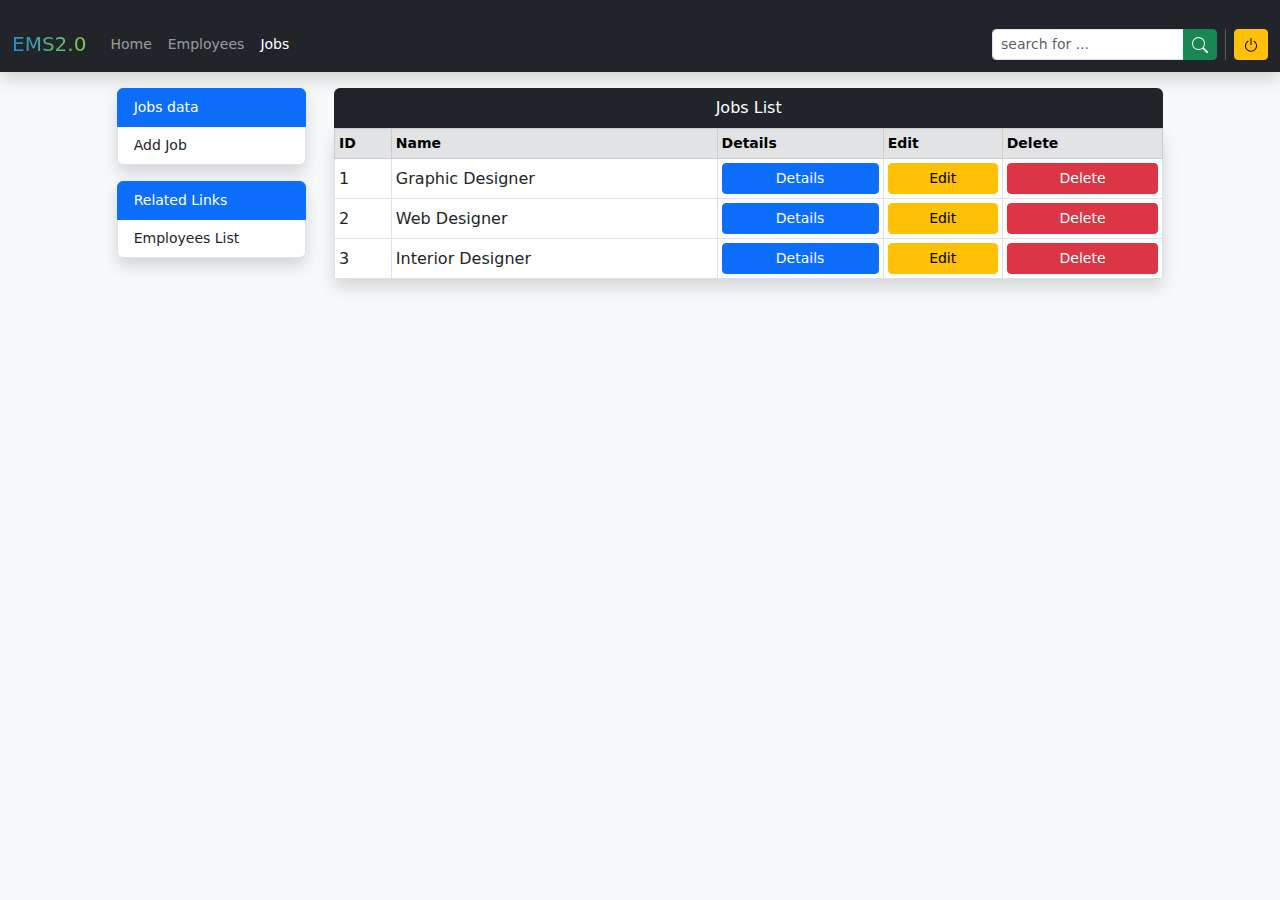
==== task3/jobs.html @ 196d72c3 "first commit" ====
<!DOCTYPE html>
<html lang="en">
  <head>
    <meta charset="UTF-8" />
    <meta name="viewport" content="width=device-width, initial-scale=1.0" />
    <title>Jobs page</title>
    <link rel="stylesheet" href="../bootstrap__/css/bootstrap.min.css" />
    <link rel="stylesheet" href="style.css" />
  </head>
  <body class="bg-light">
    <!--#region navbar-->
    <nav class="navbar navbar-dark navbar-expand-lg bg-dark shadow bg">
      <div class="container-fluid mt-3">
        <a class="navbar-brand brandGradient" href="dashboard.html">EMS2.0</a>
        <button
          class="navbar-toggler"
          type="button"
          data-bs-toggle="collapse"
          data-bs-target="#navbarSupportedContent"
          aria-controls="navbarSupportedContent"
          aria-expanded="false"
          aria-label="Toggle navigation"
        >
          <span class="navbar-toggler-icon"></span>
        </button>
        <div class="collapse navbar-collapse small" id="navbarSupportedContent">
          <ul class="navbar-nav me-auto mb-2 mb-lg-0">
            <li class="nav-item">
              <a class="nav-link" aria-current="page" href="dashboard.html"
                >Home</a
              >
            </li>
            <li class="nav-item">
              <a class="nav-link" href="employees.html">Employees</a>
            </li>
            <li class="nav-item">
              <a class="nav-link active" href="jobs.html">Jobs</a>
            </li>
          </ul>
          <form class="d-flex gap-2" role="search">
            <div class="input-group">
              <input
                type="text"
                class="form-control form-control-sm"
                placeholder="search for ..."
              />

              <button class="btn btn-success btn-sm" type="button">
                <svg
                  xmlns="http://www.w3.org/2000/svg"
                  width="16"
                  height="16"
                  fill="currentColor"
                  class="bi bi-search"
                  viewBox="0 0 16 16"
                >
                  <path
                    d="M11.742 10.344a6.5 6.5 0 1 0-1.397 1.398h-.001c.03.04.062.078.098.115l3.85 3.85a1 1 0 0 0 1.415-1.414l-3.85-3.85a1.007 1.007 0 0 0-.115-.1zM12 6.5a5.5 5.5 0 1 1-11 0 5.5 5.5 0 0 1 11 0z"
                  />
                </svg>
              </button>
            </div>
            <div class="vr text-white"></div>
            <button class="btn btn-warning btn-sm" type="button">
              <svg
                xmlns="http://www.w3.org/2000/svg"
                width="16"
                height="16"
                fill="currentColor"
                class="bi bi-power"
                viewBox="0 0 16 16"
              >
                <path d="M7.5 1v7h1V1h-1z" />
                <path
                  d="M3 8.812a4.999 4.999 0 0 1 2.578-4.375l-.485-.874A6 6 0 1 0 11 3.616l-.501.865A5 5 0 1 1 3 8.812z"
                />
              </svg>
            </button>
          </form>
        </div>
      </div>
    </nav>
    <!--#endregion navbar-->
    <!--#region jobslist-->
    <div class="container-fluid mt-3">
      <div class="row justify-content-center gap-1">
        <div class="col-md-2">
          <ul class="list-group shadow small mb-3">
            <li class="list-group-item active" aria-current="true">
              Jobs data
            </li>
            <a
              href="#addjob"
              data-bs-toggle="modal"
              class="list-group-item list-group-item-action"
              >Add Job</a
            >
          </ul>
          <ul class="list-group shadow small">
            <li class="list-group-item active" aria-current="true">
              Related Links
            </li>
            <a
              href="employees.html"
              class="list-group-item list-group-item-action"
            >
              Employees List
            </a>
          </ul>
        </div>
        <div class="col-md-8">
          <table class="table table-bordered caption-top table-sm shadow">
            <caption class="text-bg-dark text-center rounded-top">
              Jobs List
            </caption>
            <thead class="small table-secondary">
              <tr>
                <th scope="col">ID</th>
                <th scope="col" colspan="3">Name</th>
                <th scope="col">Details</th>
                <th scope="col">Edit</th>
                <th scope="col">Delete</th>
              </tr>
            </thead>
            <tbody>
              <tr class="align-middle">
                <td scope="row">1</td>
                <td colspan="3">Graphic Designer</td>
                <td>
                  <a
                    href="#jobdetail"
                    data-bs-toggle="modal"
                    class="btn btn-sm btn-primary d-block"
                    >Details</a
                  >
                </td>
                <td>
                  <a
                    href="#editjob"
                    data-bs-toggle="modal"
                    class="btn btn-sm btn-warning d-block"
                    >Edit</a
                  >
                </td>
                <td>
                  <a
                    href="#deletejob"
                    data-bs-toggle="modal"
                    class="btn btn-sm btn-danger d-block"
                    >Delete</a
                  >
                </td>
              </tr>
              <tr class="align-middle">
                <td scope="row">2</td>
                <td colspan="3">Web Designer</td>
                <td>
                  <a href="#" class="btn btn-sm btn-primary d-block">Details</a>
                </td>
                <td>
                  <a href="#" class="btn btn-sm btn-warning d-block">Edit</a>
                </td>
                <td>
                  <a href="#" class="btn btn-sm btn-danger d-block">Delete</a>
                </td>
              </tr>
              <tr class="align-middle">
                <td scope="row">3</td>
                <td colspan="3">Interior Designer</td>
                <td>
                  <a href="#" class="btn btn-sm btn-primary d-block">Details</a>
                </td>
                <td>
                  <a href="#" class="btn btn-sm btn-warning d-block">Edit</a>
                </td>
                <td>
                  <a href="#" class="btn btn-sm btn-danger d-block">Delete</a>
                </td>
              </tr>
            </tbody>
          </table>
        </div>
      </div>
    </div>
    <!--#endregion jobslist-->
    <!--#region add job Modal-->
    <div
      class="modal fade"
      id="addjob"
      tabindex="-1"
      aria-labelledby="exampleModalLabel"
      aria-hidden="true"
      style="backdrop-filter: blur(5px)"
      data-bs-backdrop="static"
    >
      <div class="modal-dialog modal-dialog-centered">
        <div class="modal-content">
          <div class="modal-header text-bg-dark">
            <h1 class="modal-title fs-5" id="exampleModalLabel">
              Add Job Details
            </h1>
            <button
              type="button"
              class="btn-close btn-close-white"
              data-bs-dismiss="modal"
              aria-label="Close"
            ></button>
          </div>
          <div class="modal-body">
            <div class="form-group">
              <input type="date" class="form-control d-block" />
              <input
                type="text"
                class="form-control d-block mt-3"
                placeholder="Job Name"
              />
              <div class="d-flex mt-3">
                <a class="btn btn-success w-100 me-3">Add Job</a>
                <a class="btn btn-warning" data-bs-dismiss="modal">Close</a>
              </div>
            </div>
          </div>
        </div>
      </div>
    </div>
    <!--#endregion add job Modal-->
    <!--#region job details-->
    <div
      class="modal fade"
      id="jobdetail"
      tabindex="-1"
      aria-labelledby="exampleModalLabel"
      aria-hidden="true"
      style="backdrop-filter: blur(5px)"
      data-bs-backdrop="static"
    >
      <div class="modal-dialog modal-dialog-centered">
        <div class="modal-content">
          <div class="modal-header text-bg-dark">
            <h1 class="modal-title fs-5" id="exampleModalLabel">Job Details</h1>
            <button
              type="button"
              class="btn-close btn-close-white"
              data-bs-dismiss="modal"
              aria-label="Close"
            ></button>
          </div>
          <div class="modal-body p-0">
            <div class="col-md-12">
              <table class="table table-bordered small">
                <tr>
                  <td class="fw-bolder w-50">ID</td>
                  <td>1</td>
                </tr>
                <tr>
                  <td class="fw-bolder">Job Name</td>
                  <td>Graphic Designer</td>
                </tr>
              </table>
              <div class="d-flex my-3 float-end small">
                <a
                  href="#editjob"
                  data-bs-toggle="modal"
                  class="btn btn-warning"
                  >Edit Details</a
                >
                <a class="btn btn-primary mx-2" data-bs-dismiss="modal"
                  >close</a
                >
              </div>
            </div>
          </div>
        </div>
      </div>
    </div>
    <!--#endregion job details-->
    <!--#region job edit -->
    <div
      class="modal fade"
      id="editjob"
      tabindex="-1"
      aria-labelledby="exampleModalLabel"
      aria-hidden="true"
      style="backdrop-filter: blur(5px)"
      data-bs-backdrop="static"
    >
      <div class="modal-dialog modal-dialog-centered">
        <div class="modal-content">
          <div class="modal-header text-bg-dark">
            <h1 class="modal-title fs-5" id="exampleModalLabel">Job Details</h1>
            <button
              type="button"
              class="btn-close btn-close-white"
              data-bs-dismiss="modal"
              aria-label="Close"
            ></button>
          </div>
          <div class="modal-body">
            <div class="form-group">
              <input
                type="date"
                class="form-control d-block"
                value="2009-05-14"
              />
              <input
                type="text"
                class="form-control d-block mt-3"
                value="Graphic Designer"
              />
              <div class="d-flex mt-3">
                <a class="btn btn-success w-100 me-3">Update Job</a>
                <a class="btn btn-warning" data-bs-dismiss="modal">Close</a>
              </div>
            </div>
          </div>
        </div>
      </div>
    </div>
    <!--#endregion job edit -->
    <!-- #region delete job-->
    <div
      class="modal fade"
      id="deletejob"
      tabindex="-1"
      aria-labelledby="exampleModalLabel"
      aria-hidden="true"
      style="backdrop-filter: blur(5px)"
      data-bs-backdrop="static"
    >
      <div class="modal-dialog modal-dialog-centered">
        <div class="modal-content">
          <div class="modal-header bg-white">
            <tiltle
              class="modal-title fs-4 fw-light text-center"
              id="exampleModalLabel"
            >
              Do you want to delete the job
              <strong class="fw-bolder">"Graphic designer"?</strong>
            </tiltle>
            <button
              type="button"
              class="btn-close btn-close-dark"
              data-bs-dismiss="modal"
              aria-label="Close"
            ></button>
          </div>
          <div class="modal-body">
            <div class="d-flex justify-content-center">
              <button class="btn btn-danger mx-2">YES!</button>
              <button class="btn btn-warning" data-bs-dismiss="modal">
                Nope,Go back
              </button>
            </div>
          </div>
        </div>
      </div>
    </div>
    <!-- #endregion delete job-->
    <script src="../bootstrap__/js/bootstrap.bundle.js"></script>
  </body>
</html>
---- task3/style.css ----
.brandGradient {
    background: #218fcf;
    background: linear-gradient(to right, #218fcf 0%, #86cf46 100%);
    background-clip: text;
    -webkit-background-clip: text;
    -webkit-text-fill-color: transparent;
}

.btn-close-dark{
   color: black;
}
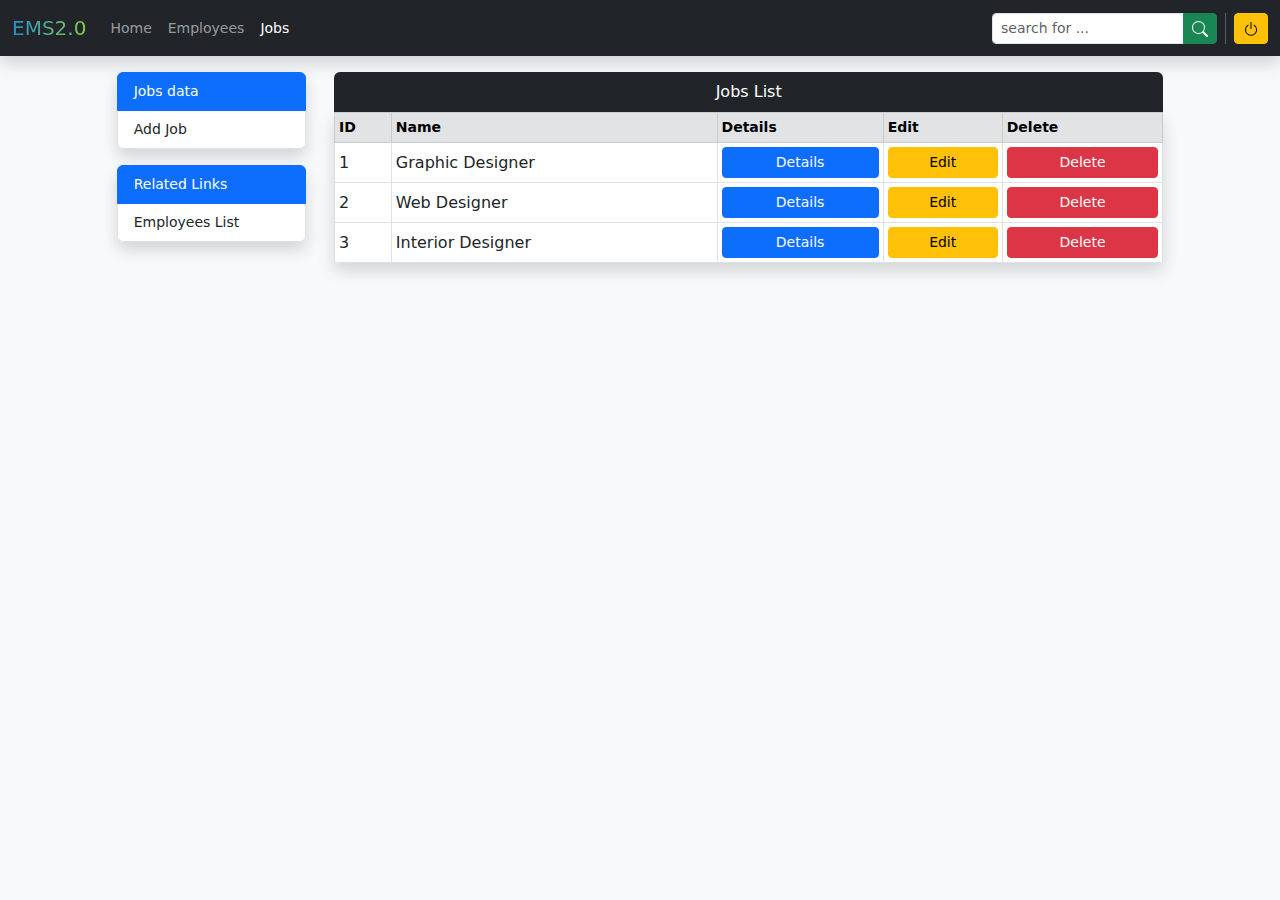
==== commit 5729802f: "second commit" ====
--- a/task3/jobs.html
+++ b/task3/jobs.html
@@ -10,7 +10,7 @@
   <body class="bg-light">
     <!--#region navbar-->
     <nav class="navbar navbar-dark navbar-expand-lg bg-dark shadow bg">
-      <div class="container-fluid mt-3">
+      <div class="container-fluid">
         <a class="navbar-brand brandGradient" href="dashboard.html">EMS2.0</a>
         <button
           class="navbar-toggler"
